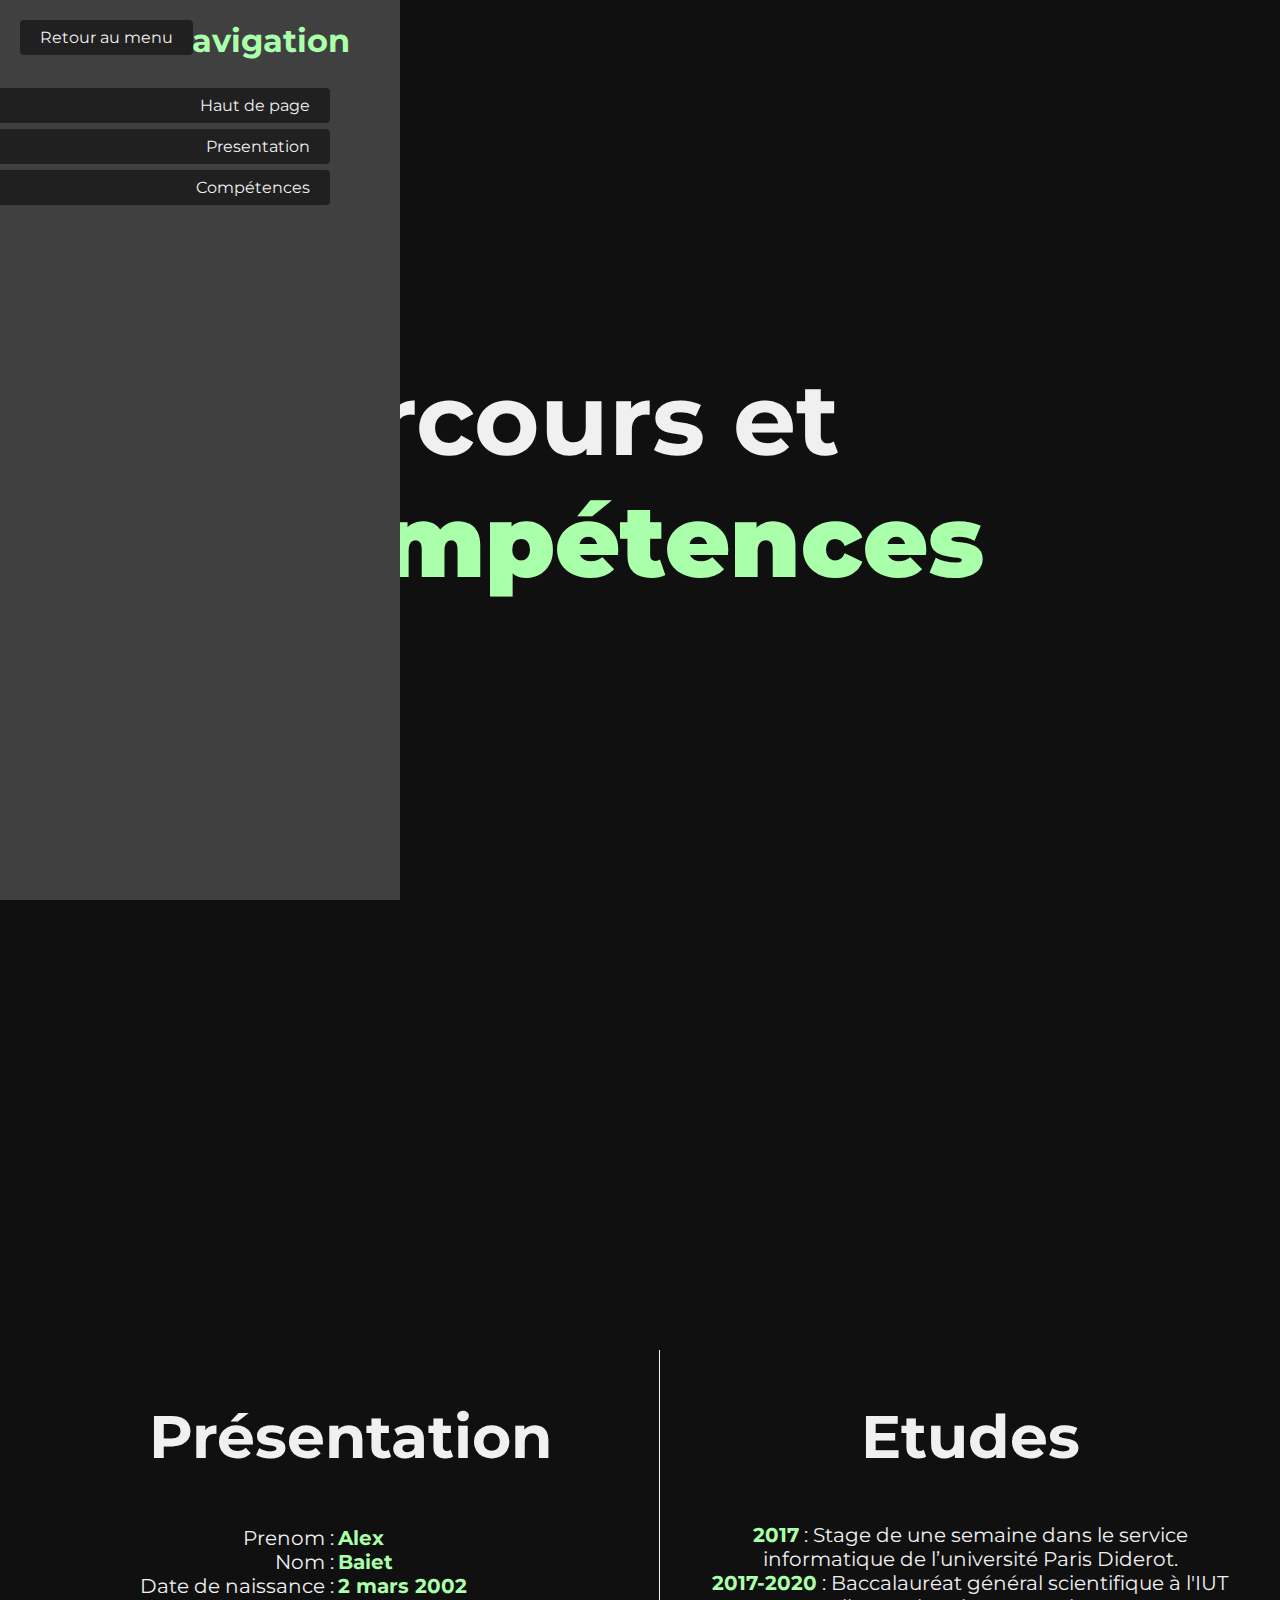
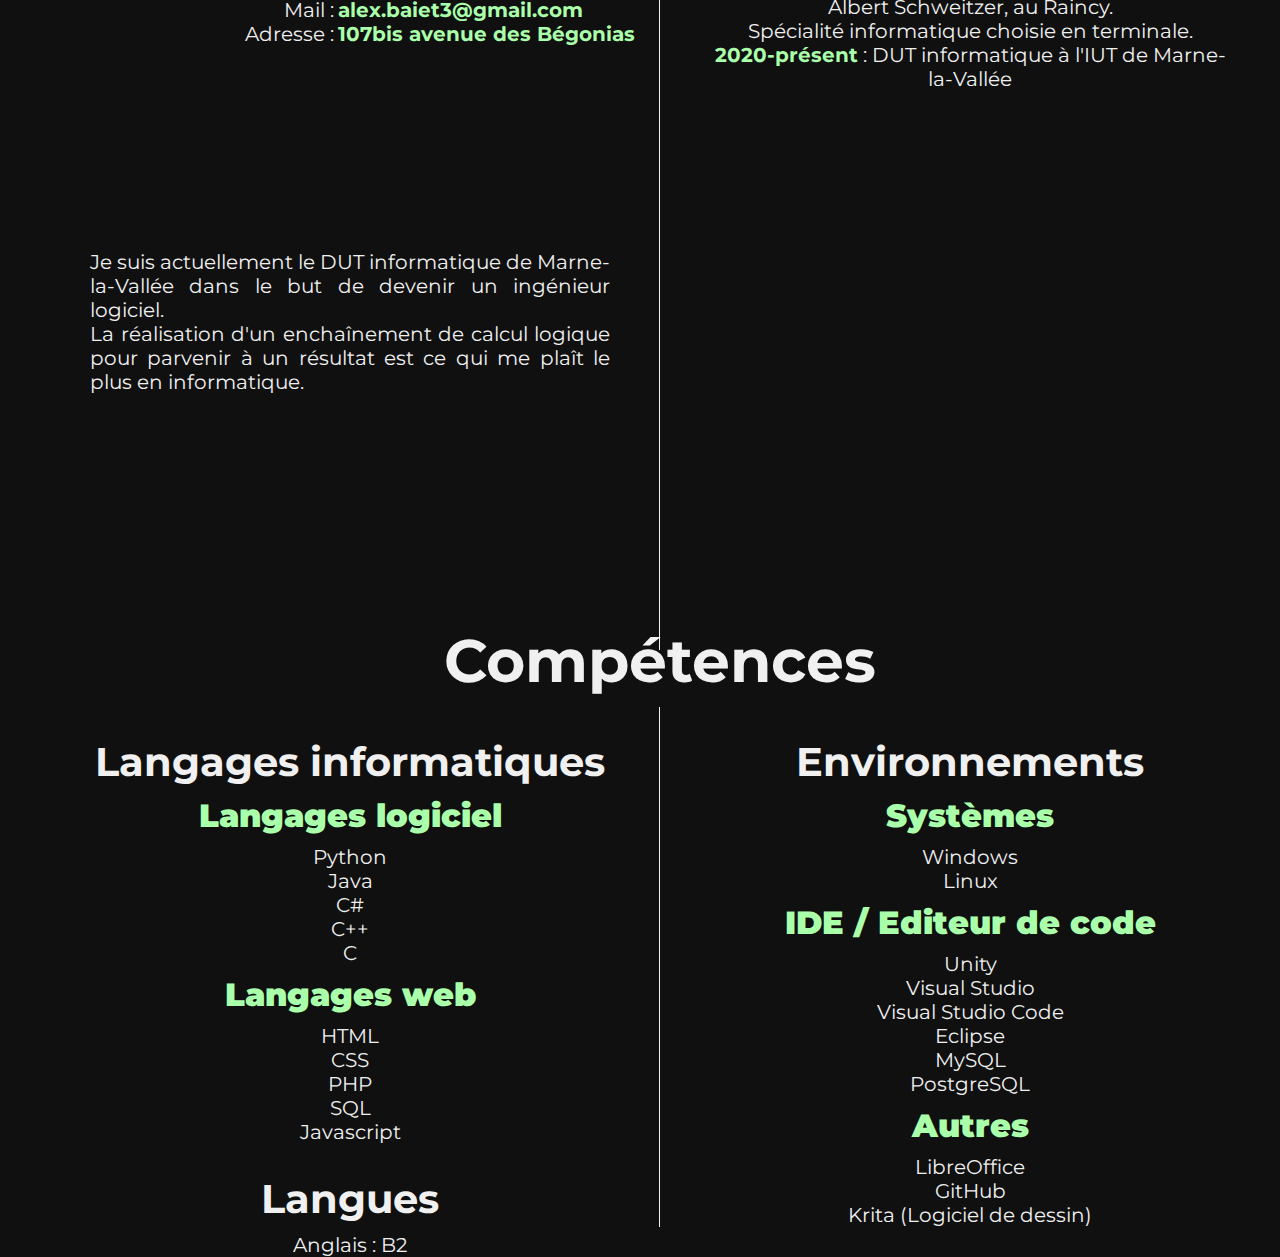
==== portfolio.html @ 28811cf0 "transition php au javascript" ====
<!DOCTYPE html>
<html lang="fr">
  <head>
    <title>Alex BAIET | Acceuil</title>
    <meta charset="utf-8">
    <link rel="stylesheet" type="text/css" href="css/stylesheet.css">
    <link rel="stylesheet" type="text/css" href="css/color.css">
    <link rel="stylesheet" type="text/css" href="css/separation.css">
    <link rel="stylesheet" type="text/css" href="css/portfolio.css">
  </head>

  <body>
    <nav>
      <div class="nav_name">
        <span>M</span>
        <span>E</span>
        <span>N</span>
        <span>U</span>
      </div>
      <h1>Navigation</h1>
      <a href="index.html" class="back">Retour au menu</a>
      <a href="#description">Haut de page</a>
      <a href="#presentation">Presentation</a>
      <a href="#competences">Compétences</a>
    </nav>

    <section>
      <article class="description" id="description">
        <h1>
          Parcours et<br>
          <b>Compétences</b>
        </h1>
        
      </article>

      <article class="presentation" id="presentation">
        <div class="pres_part">
          <h2>Présentation</h2>
          <table>
            <tr>
              <td class="pres_cat">
                Prenom : <br>
                Nom : <br>
                Date de naissance : <br>
                Mail : <br>
                Adresse : <br>
              </td>
              <td class="pres_answer"><b>
                Alex<br>
                Baiet<br>
                2 mars 2002<br>
                alex.baiet3@gmail.com<br>
                107bis avenue des Bégonias<br>
              </b></td>
            </tr>
          </table>
          <p>
            Je suis actuellement le DUT informatique de Marne-la-Vallée dans le but de devenir un ingénieur logiciel.<br>
            La réalisation d'un enchaînement de calcul logique pour parvenir à un résultat est ce qui me plaît le plus en informatique.
          </p>
        </div>

        <div class="pres_part">
          <h2>Etudes</h2>
          <ul>
            <li><b>2017</b> : Stage de une semaine dans le service informatique de l’université Paris Diderot.</li>
            <li><b>2017-2020</b> : Baccalauréat général scientifique à l'IUT Albert Schweitzer, au Raincy.<br>
            Spécialité informatique choisie en terminale.</li>
            <li><b>2020-présent</b> : DUT informatique à l'IUT de Marne-la-Vallée</li>
          </ul>
        </div>
      </article>

      <article class="competences" id="competences">
        <h2>Compétences</h2>

        <div class="pres_part">
          <h3>Langages informatiques</h3>
          <h4><b>Langages logiciel</b></h4>
          <ul>
            <li>Python</li>
            <li>Java</li>
            <li>C#</li>
            <li>C++</li>
            <li>C</li>
          </ul>

          <h4><b>Langages web</b></h4>
          <ul>
            <li>HTML</li>
            <li>CSS</li>
            <li>PHP</li>
            <li>SQL</li>
            <li>Javascript</li>
          </ul>
          
          <h3>Langues</h3>
          <ul>
            <li>Anglais : B2</li>
          </ul>

        </div>
        
        <div class="pres_part">
          <h3>Environnements</h3>
          <h4><b>Systèmes</b></h4>
          <ul>
            <li>Windows</li>
            <li>Linux</li>
          </ul>

          <h4><b>IDE / Editeur de code</b></h4>
          <ul>
            <li>Unity</li>
            <li>Visual Studio</li>
            <li>Visual Studio Code</li>
            <li>Eclipse</li>
            <li>MySQL</li>
            <li>PostgreSQL</li>
          </ul>

          <h4><b>Autres</b></h4>
          <ul>
            <li>LibreOffice</li>
            <li>GitHub</li>
            <li>Krita (Logiciel de dessin)</li>
          </ul>
        </div>
      </article>
    </section>

    <script src="js/deco.js"></script>
  </body>
</html>
---- css/stylesheet.css ----
@import url('https://fonts.googleapis.com/css2?family=Montserrat:wght@500&display=swap');

* {
  font-family: 'Montserrat', sans-serif;
  color: #f0f0f0;
}

html {
  height: 100%;
	scroll-behavior: smooth;
}

.no_scroll {
  overflow: hidden;
}

.no-h-scroll {
  overflow-x: hidden;
}

body {
  margin: 0;
  background-color: #101010;
  height: 100%;
}

b {
  color: #aaffaa;
}

/* Animations de fond */
#bg-area {
  position: absolute;
  width: 100%;
  height: 100%;
  top: 0;
  left: 0;
  z-index: -256;
}

#bg-anim {
  position: sticky;
  width: 100%;
  height: 100%;
}

.bg-square {
  position: absolute;
  background-color: white;
  opacity: 0.1;
  width: 100px;
  height: 100px;
  border-radius: 10px;
}
---- css/color.css ----
@import url('https://fonts.googleapis.com/css2?family=Montserrat:wght@500&display=swap');

.black_gradient {
  background: rgba(16,16,16,1);
  background: -moz-linear-gradient(top, rgba(16,16,16,1) 0%, rgba(32,32,32,1) 60%, rgba(96,96,96,1) 100%);
  background: -webkit-gradient(left top, left bottom, color-stop(0%, rgba(16,16,16,1)), color-stop(60%, rgba(32,32,32,1)), color-stop(100%, rgba(96,96,96,1)));
  background: -webkit-linear-gradient(top, rgba(16,16,16,1) 0%, rgba(32,32,32,1) 60%, rgba(96,96,96,1) 100%);
  background: -o-linear-gradient(top, rgba(16,16,16,1) 0%, rgba(32,32,32,1) 60%, rgba(96,96,96,1) 100%);
  background: -ms-linear-gradient(top, rgba(16,16,16,1) 0%, rgba(32,32,32,1) 60%, rgba(96,96,96,1) 100%);
  background: linear-gradient(to bottom, rgba(16,16,16,1) 0%, rgba(32,32,32,1) 60%, rgba(96,96,96,1) 100%);
  filter: progid:DXImageTransform.Microsoft.gradient( startColorstr='#101010', endColorstr='#606060', GradientType=0 );

  height: 100%;
}
---- css/separation.css ----
.size300 {
  height: 300%;
}

.size200 {
  height: 200%;
}

body {
  position: absolute;
  top: 0;
  height: auto;
  width: 100%;
}

/* Parti navigation*/
nav {
  position: fixed;
  top:0;
  z-index: 1;
  margin-left: -360px;
  width: 400px;
  height: 100%;
  display: flex;
  flex-direction: column;

  color: white;
  background-color: #404040;

  transition-timing-function: ease-out;
  transition-property: all;
  transition-duration: 0.5s;
}

nav:hover {
  transform: translate(360px, 0);  
}

nav:hover .nav_name {
  opacity: 0%;
}

nav > * {
  margin-right: 50px;
  text-align: right; 
}

nav > h1 {
  color: #aaffaa;
}

nav > a {
  margin-top: 6px;
  padding: 8px 20px;

  background-color: #202020;
  border-radius: 4px;
  text-decoration: none;

  transform: translate(-20px, 0);

  transition-timing-function: ease-out;
  transition-property: all;
  transition-duration: 0.5s;
}

nav > a:hover {
  transform: translate(0px, 0);
  background-color: #aaffaa;
  color: black;

}

.back {
  position: absolute;
  top: 14px;
  left: 20px;
  transform: translate(0px, 0);
}

.nav_name {
  position: absolute;
  top: 10px;
  right: 0;
  margin-right: 0px;
  width: 40px;
  display: flex;
  flex-direction: column;
  text-align: center;

  font-size: 24px;
  font-weight: bold;

  transition-timing-function: ease-out;
  transition-property: all;
  transition-duration: 0.5s;
}

.nav_name span {
  margin: -2px;
}

/* Contenu principal */
section {
  height: auto;

  /* display: flex;
  flex-direction: column; */

  margin-left: 40px;
}

article {
  position: relative;
  height: 100vh;

  background-repeat: no-repeat;
  background-size: cover;
  background-attachment: fixed;
  color: black;

  align-content: center;
}

video {
  position: relative;
  float: right;
}

article h2, h3, h4, h5, h6 {
  width: 100%;
  text-align: center;
}

article h2 { font-size: 60px; }
article h3 { font-size: 40px; }
article h4 { font-size: 32px; }

p, li, td, th {
  text-align: justify;
  font-size: 20px;
}

/*Presentation de la page*/

.description {
  border-style: none; 
}

.description > h1 {
  margin: 0 0 40px 200px;
  padding-top: 100px;

  font-size: 100px;
}

.description > div {
  margin:0;
  margin-left: 60px;
  width: 60%;

  font-size: 40px;
}
---- css/portfolio.css ----
/* Valeurs globals de la parte présentation */
.pres_part {
  position: absolute;
  width: 50%;
  height: 100%;
  /*border-style: solid;
  border-width: 1px;*/
}

.pres_part p, ul, table {
  margin: 50px; 
}

/* Présentation 1ère partie */
.pres_part table { width: 100%; }
.pres_cat { text-align: right; }
.pres_answer { text-align: left; }

.pres_part table + p { 
  position: absolute;
  top: 50%;
}

/* Présentation 2nd partie */
.pres_part + .pres_part {
  right: 0;
  border-left-style: solid;
  border-width: 1px;
}

.pres_part ul {
  padding: 0;
}

.pres_part li {
  /* Ancienne mis en forme 
  border-style: solid;
  border-radius: 8px;
  border-width: 2px;
  border-color: #ffffff40;
  margin: 16px 0;
  padding: 8px; */
  
  text-align: center;
  list-style-type: none;
}

.competences .pres_part {
  height: auto;
}

.competences h4 {
  margin: 10px 0 10px 0;
}

.competences h2, .competences h3 {
  margin: 30px 0 10px 0;
}

.competences ul {
  margin-top: 0px;
  margin-bottom: 0px;
}
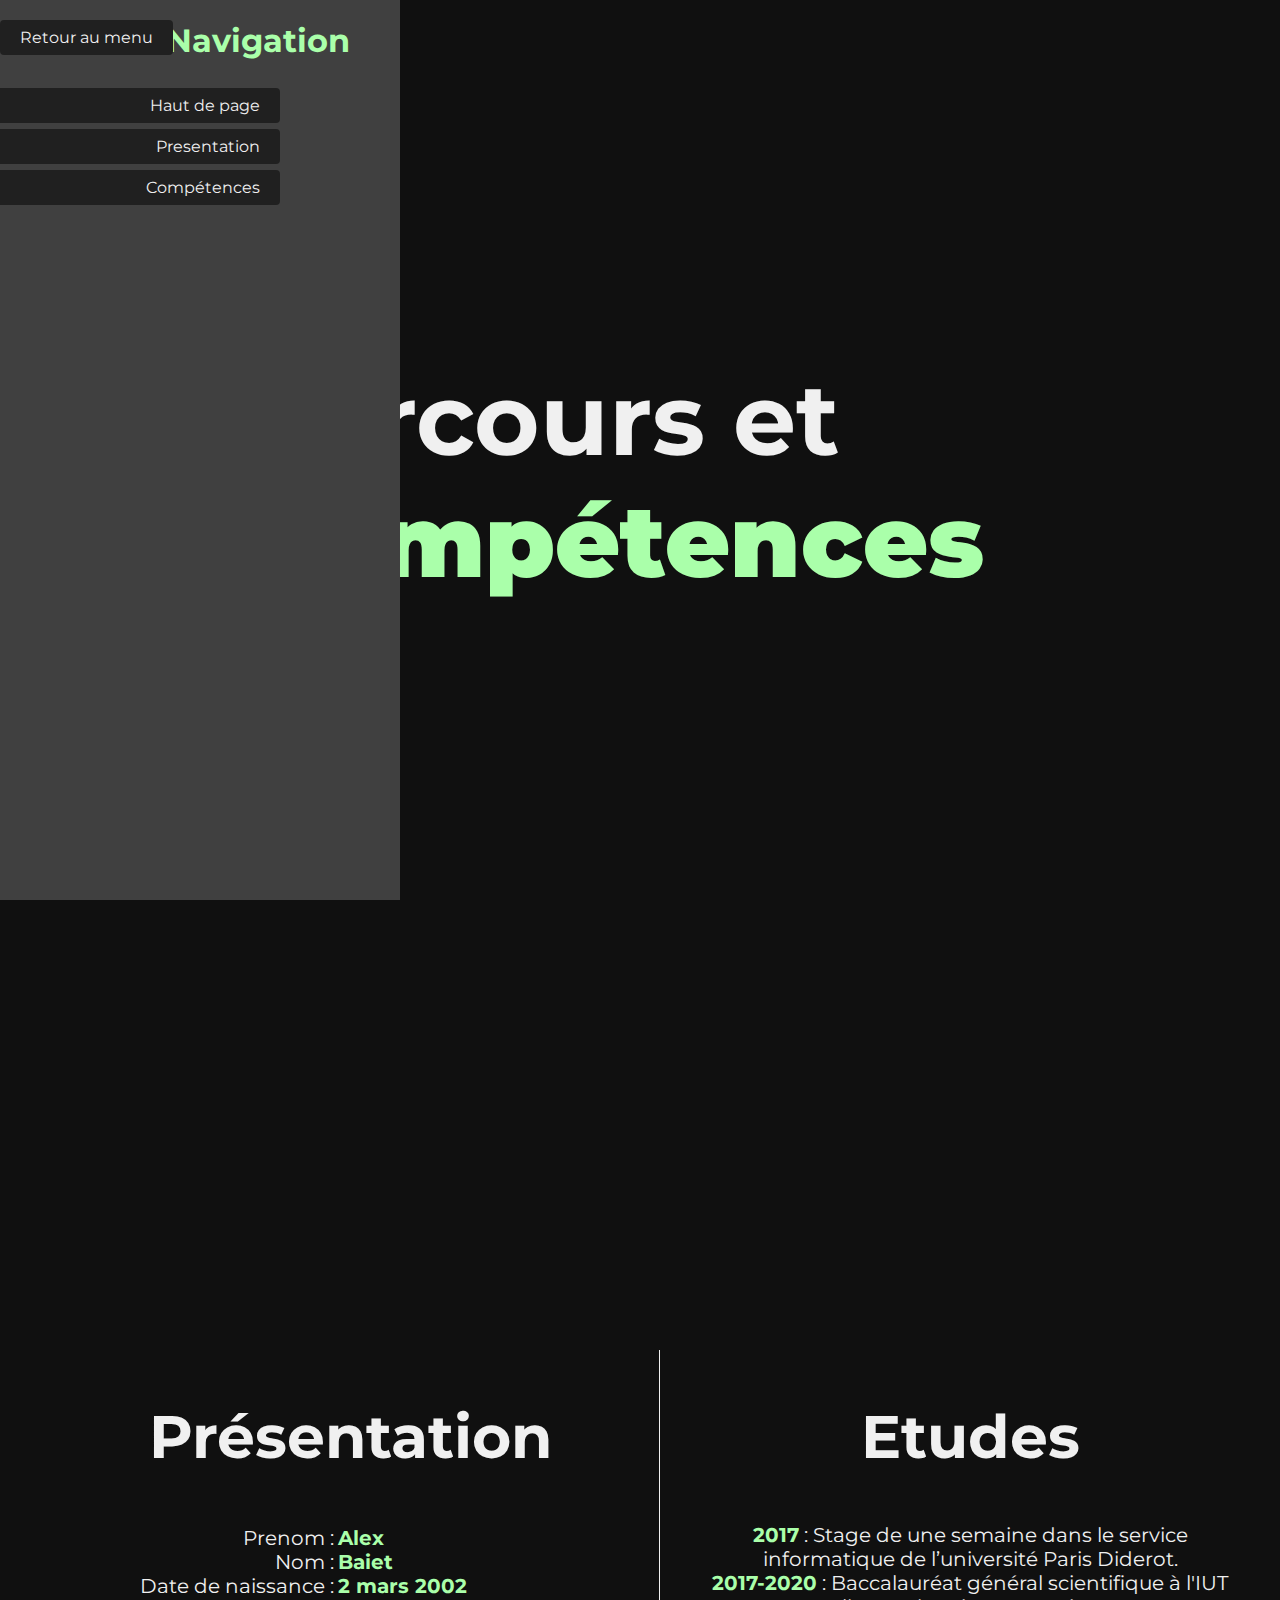
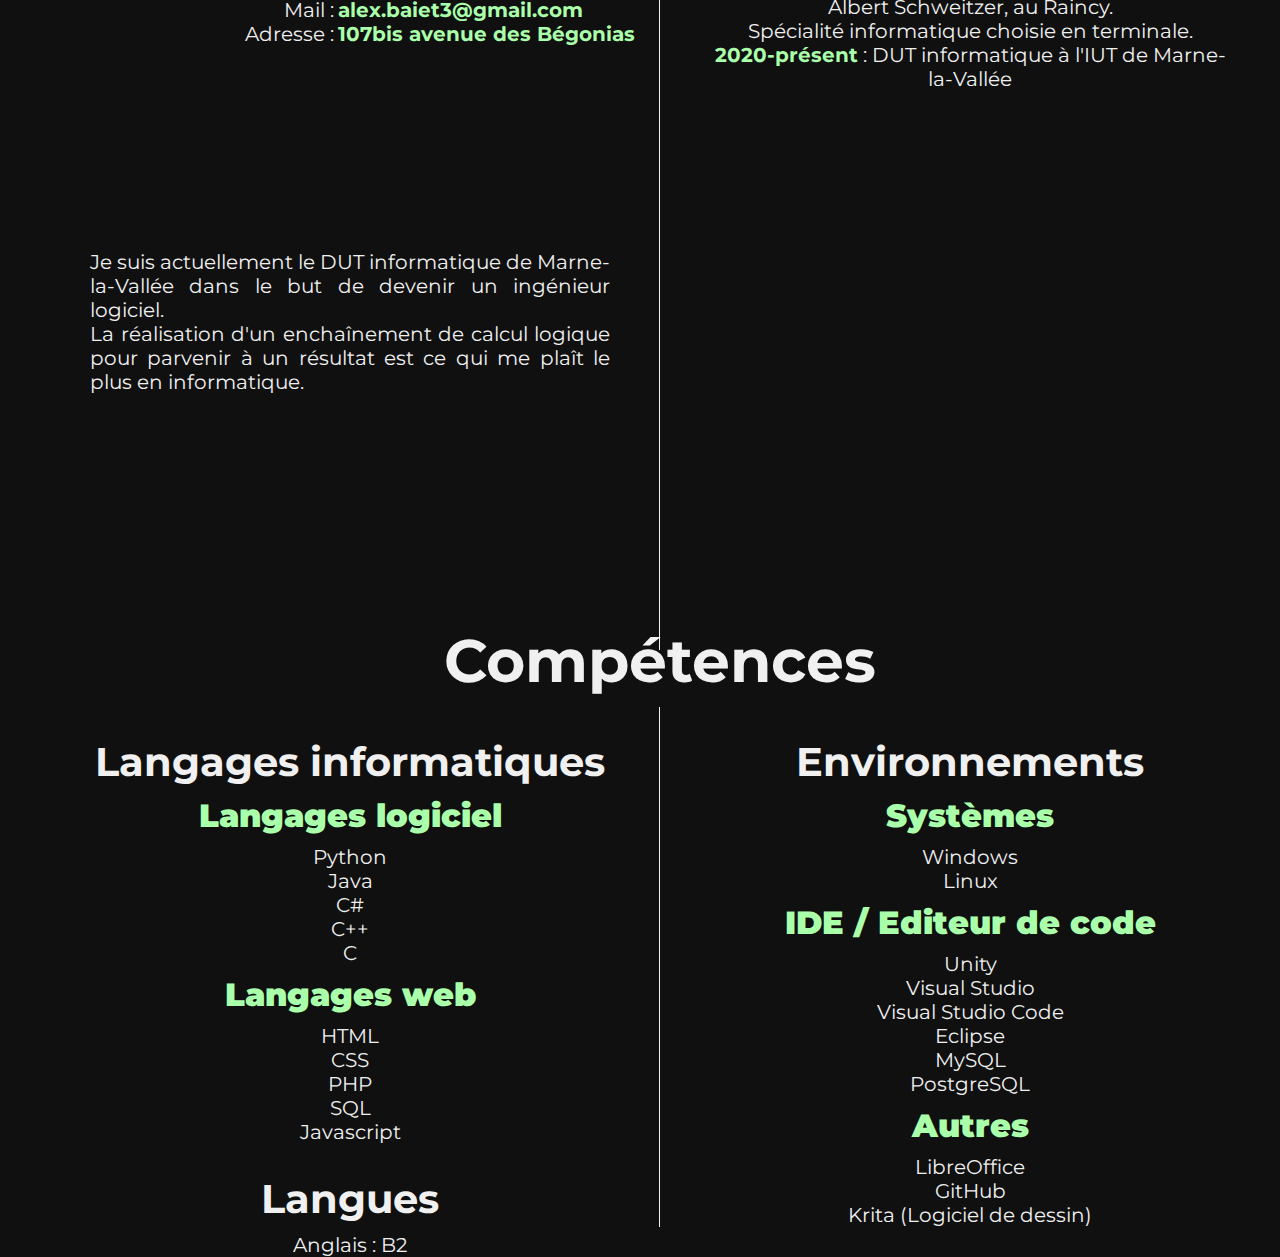
==== commit c077e7cd: "Amelioration videos et nav" ====
--- a/portfolio.html
+++ b/portfolio.html
@@ -19,10 +19,12 @@
         <span>U</span>
       </div>
       <h1>Navigation</h1>
-      <a href="index.html" class="back">Retour au menu</a>
-      <a href="#description">Haut de page</a>
-      <a href="#presentation">Presentation</a>
-      <a href="#competences">Compétences</a>
+      <div id="nav_links">
+        <a href="index.html" class="back">Retour au menu</a>
+        <a href="#description">Haut de page</a>
+        <a href="#presentation">Presentation</a>
+        <a href="#competences">Compétences</a>
+      </div>
     </nav>
 
     <section>
--- a/css/separation.css
+++ b/css/separation.css
@@ -40,7 +40,12 @@
   opacity: 0%;
 }
 
-nav > * {
+#nav_links {
+  display: flex;
+  flex-direction: column;
+}
+
+nav > *, #nav_links > a {
   margin-right: 50px;
   text-align: right; 
 }
@@ -49,7 +54,7 @@
   color: #aaffaa;
 }
 
-nav > a {
+#nav_links > a {
   margin-top: 6px;
   padding: 8px 20px;
 
@@ -64,7 +69,7 @@
   transition-duration: 0.5s;
 }
 
-nav > a:hover {
+#nav_links > a:hover {
   transform: translate(0px, 0);
   background-color: #aaffaa;
   color: black;
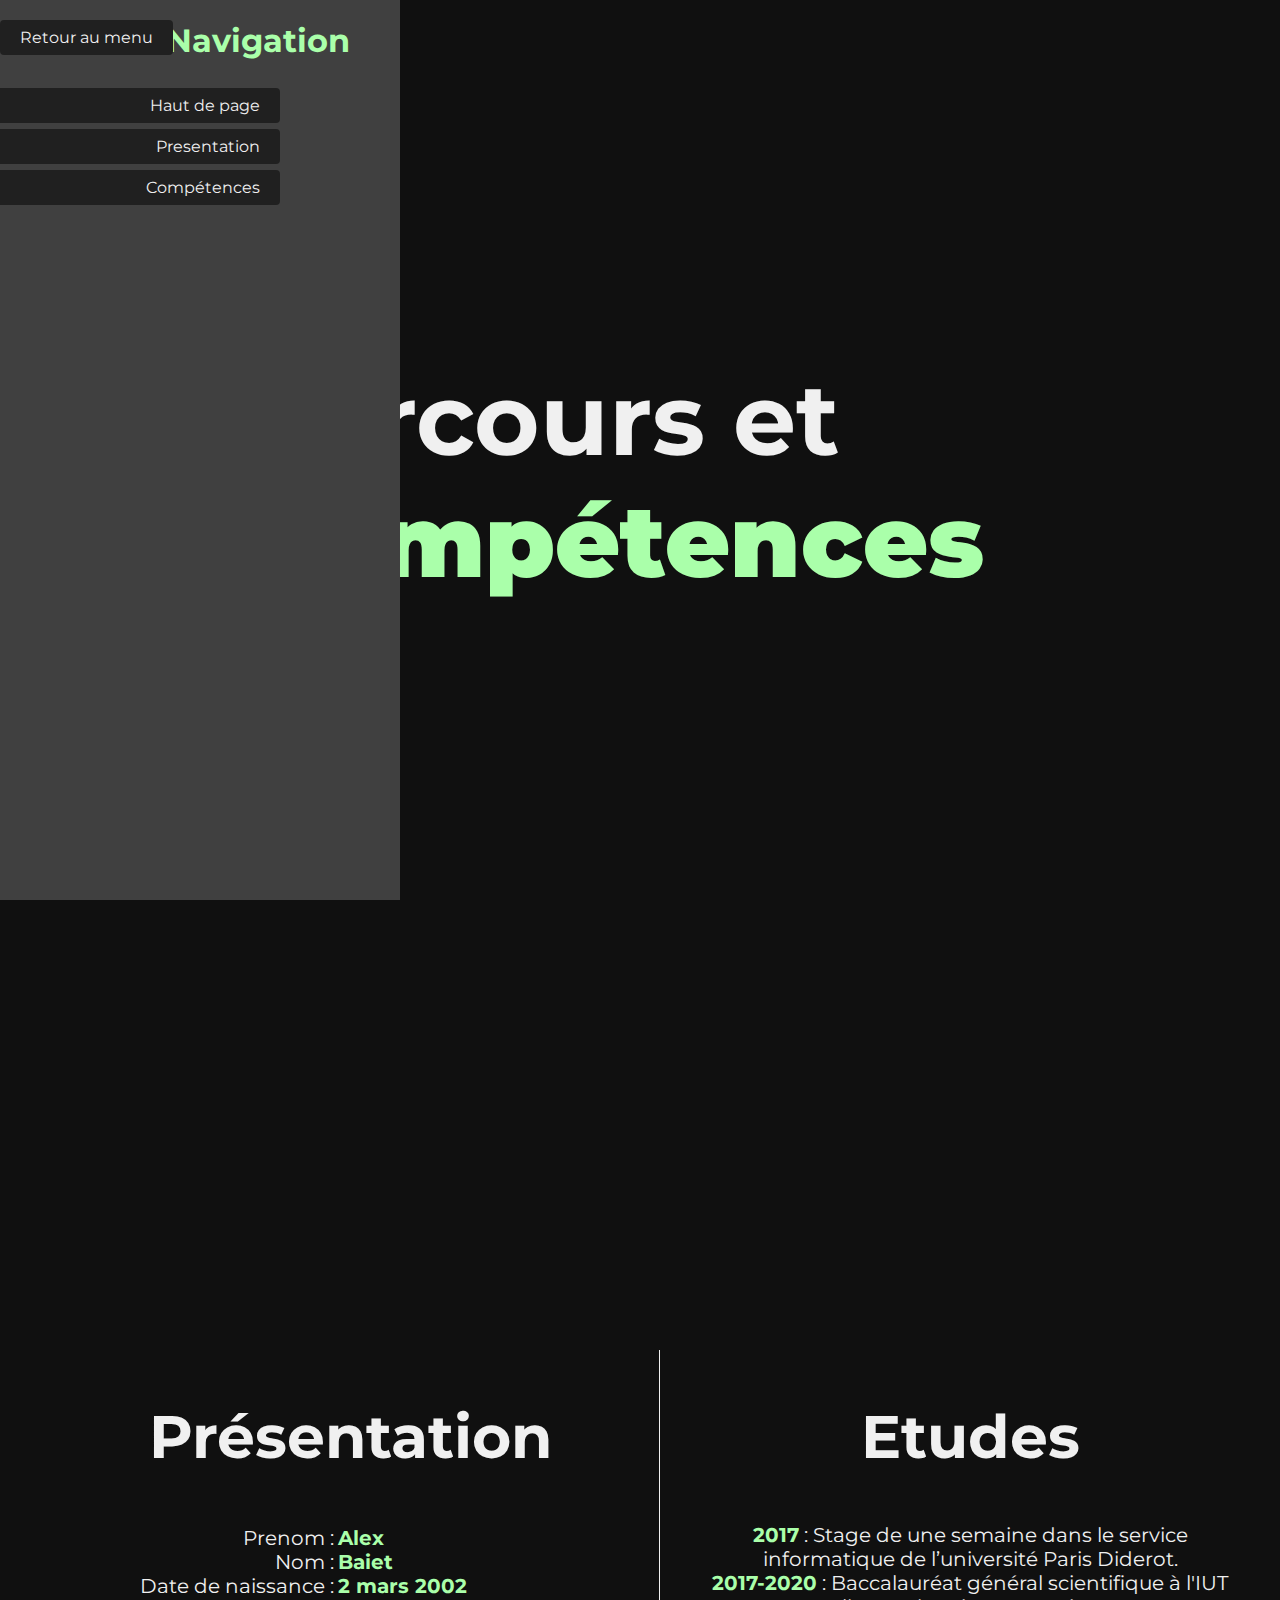
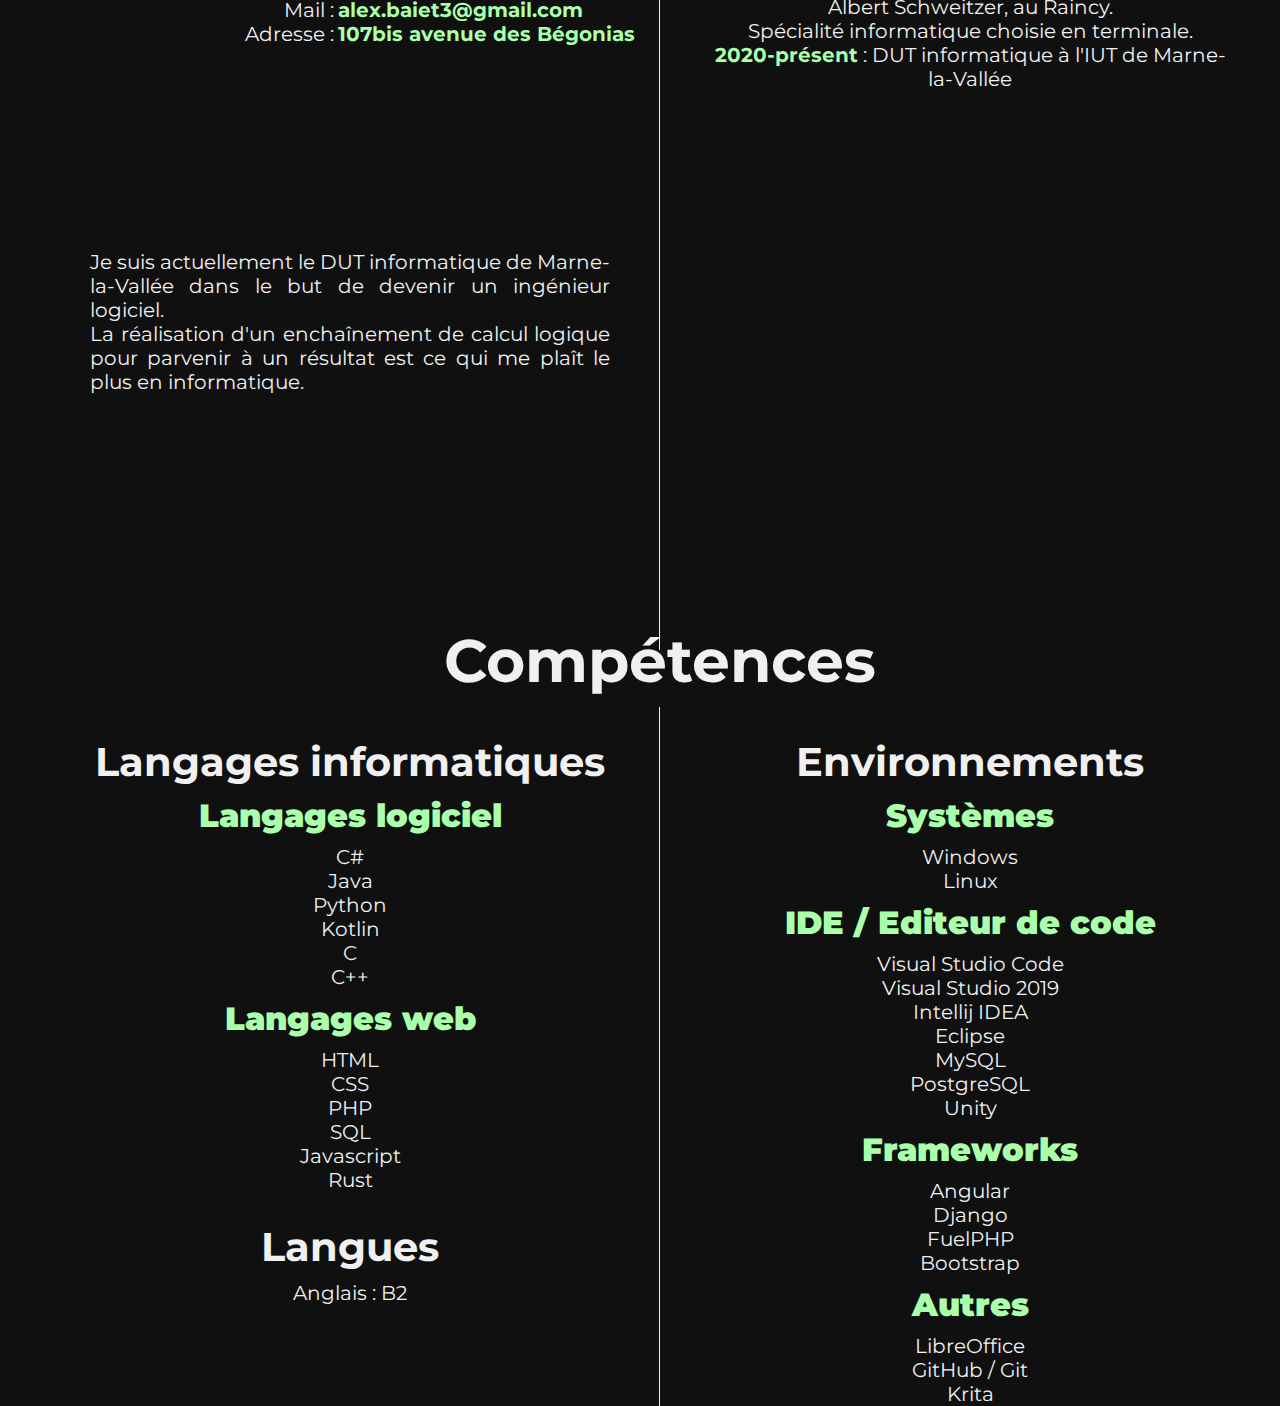
==== commit 20bc639a: "Maj projets et compétences" ====
--- a/portfolio.html
+++ b/portfolio.html
@@ -2,12 +2,13 @@
 <!DOCTYPE html>
 <html lang="fr">
   <head>
-    <title>Alex BAIET | Acceuil</title>
+    <title>Alex BAIET | Compétences</title>
     <meta charset="utf-8">
     <link rel="stylesheet" type="text/css" href="css/stylesheet.css">
     <link rel="stylesheet" type="text/css" href="css/color.css">
     <link rel="stylesheet" type="text/css" href="css/separation.css">
     <link rel="stylesheet" type="text/css" href="css/portfolio.css">
+    <link rel="shortcut icon" href="favicon.ico" type="image/x-icon">
   </head>
 
   <body>
@@ -81,11 +82,12 @@
           <h3>Langages informatiques</h3>
           <h4><b>Langages logiciel</b></h4>
           <ul>
+            <li>C#</li>
+            <li>Java</li>
             <li>Python</li>
-            <li>Java</li>
-            <li>C#</li>
+            <li>Kotlin</li>
+            <li>C</li>
             <li>C++</li>
-            <li>C</li>
           </ul>
 
           <h4><b>Langages web</b></h4>
@@ -95,6 +97,7 @@
             <li>PHP</li>
             <li>SQL</li>
             <li>Javascript</li>
+            <li>Rust</li>
           </ul>
           
           <h3>Langues</h3>
@@ -114,19 +117,28 @@
 
           <h4><b>IDE / Editeur de code</b></h4>
           <ul>
-            <li>Unity</li>
-            <li>Visual Studio</li>
             <li>Visual Studio Code</li>
+            <li>Visual Studio 2019</li>
+            <li>Intellij IDEA</li>
             <li>Eclipse</li>
             <li>MySQL</li>
             <li>PostgreSQL</li>
+            <li>Unity</li>
+          </ul>
+
+          <h4><b>Frameworks</b></h4>
+          <ul>
+            <li>Angular</li>
+            <li>Django</li>
+            <li>FuelPHP</li>
+            <li>Bootstrap</li>
           </ul>
 
           <h4><b>Autres</b></h4>
           <ul>
             <li>LibreOffice</li>
-            <li>GitHub</li>
-            <li>Krita (Logiciel de dessin)</li>
+            <li>GitHub / Git</li>
+            <li>Krita</li>
           </ul>
         </div>
       </article>
